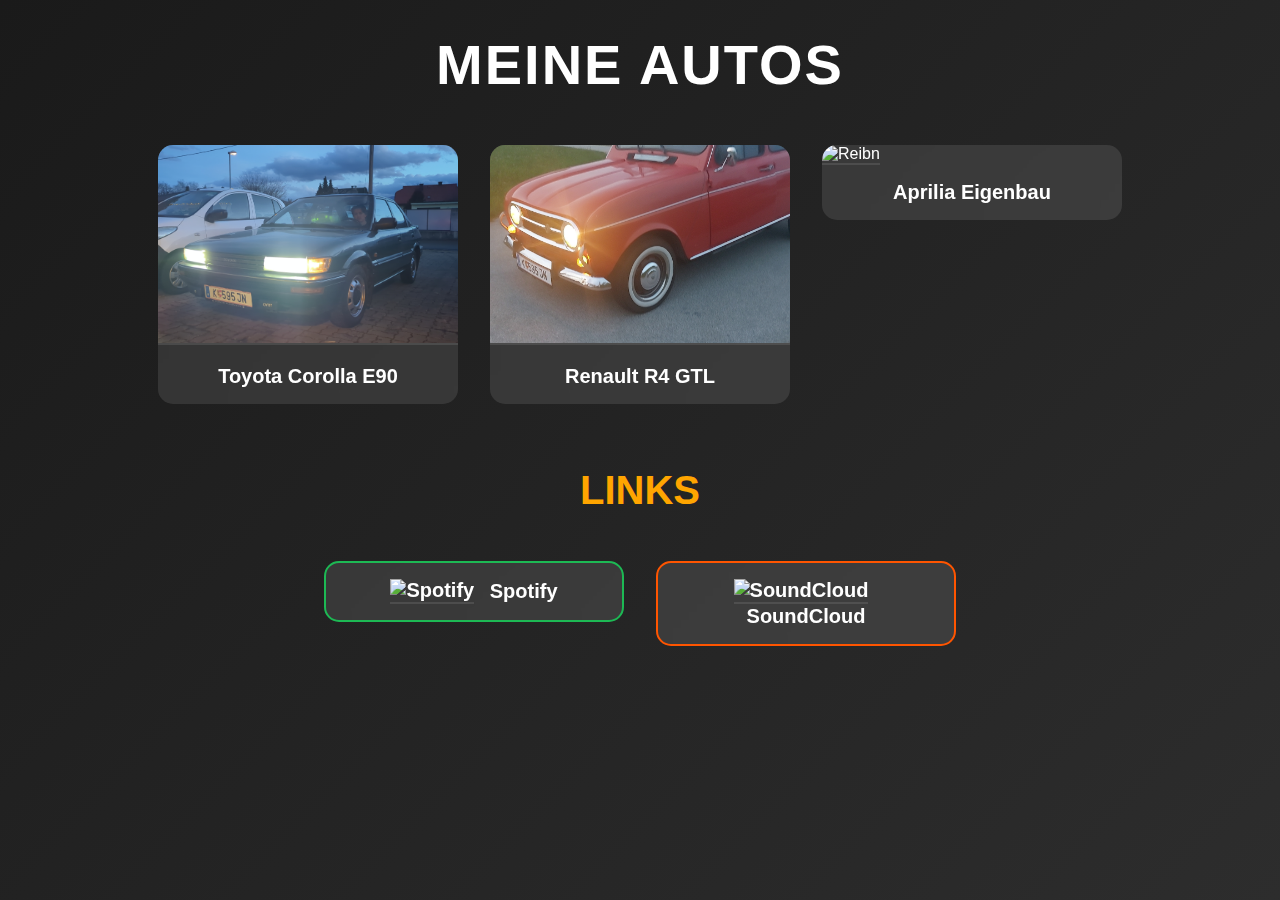
==== index.html @ ca765f06 "links" ====
<!DOCTYPE html>
<html lang="de">
<head>
    <meta charset="UTF-8">
    <meta name="viewport" content="width=device-width, initial-scale=1.0">
    <title>Meine Autos</title>
    <style>
        * {
            margin: 0;
            padding: 0;
            box-sizing: border-box;
        }
        body {
            font-family: 'Segoe UI', Arial, sans-serif;
            min-height: 100vh;
            background: linear-gradient(135deg, #1a1a1a 0%, #2d2d2d 100%);
            color: white;
            padding: 2rem;
        }
        h1 {
            font-size: 3.5rem;
            text-align: center;
            margin-bottom: 3rem;
            text-transform: uppercase;
            font-weight: 800;
            animation: burn 2s infinite alternate;
            letter-spacing: 2px;
        }
        @keyframes burn {
            0% {
                text-shadow: 0 0 10px #ff4d4d,
                           0 0 20px #ff9933,
                           0 0 30px #ffff66;
            }
            100% {
                text-shadow: 0 0 20px #ff4d4d,
                           0 0 40px #ff9933,
                           0 0 60px #ffff66;
            }
        }
        .section-title {
            font-size: 2.5rem;
            text-align: center;
            margin: 4rem 0 3rem;
            text-transform: uppercase;
            color: #ffa500;
        }
        .car-list, .music-list {
            display: flex;
            flex-wrap: wrap;
            gap: 2rem;
            justify-content: center;
            max-width: 1200px;
            margin: 0 auto;
        }
        .car-box, .music-box {
            background: rgba(255, 255, 255, 0.1);
            border-radius: 15px;
            overflow: hidden;
            width: 300px;
            transition: transform 0.3s ease, box-shadow 0.3s ease;
            backdrop-filter: blur(5px);
        }
        .car-box:hover, .music-box:hover {
            transform: translateY(-10px);
            box-shadow: 0 10px 20px rgba(0, 0, 0, 0.3);
        }
        .car-box img, .music-box img {
            width: 100%;
            height: 200px;
            object-fit: cover;
            border-bottom: 2px solid rgba(255, 255, 255, 0.1);
        }
        .car-box h2, .music-box h2 {
            padding: 1rem;
            font-size: 1.25rem;
            text-align: center;
            color: white;
        }
        a {
            text-decoration: none;
            color: inherit;
        }
        .music-box .platform-icon {
            width: 30px;
            height: 30px;
            margin-right: 10px;
            vertical-align: middle;
        }
        .music-box .platform-name {
            vertical-align: middle;
        }

        /* Pulsierende Rahmen */
        @keyframes pulseBorder {
            0% { box-shadow: 0 0 0 0 rgba(30, 215, 96, 0.4); }
            70% { box-shadow: 0 0 0 10px rgba(30, 215, 96, 0); }
            100% { box-shadow: 0 0 0 0 rgba(30, 215, 96, 0); }
        }

        @keyframes pulseBorderOrange {
            0% { box-shadow: 0 0 0 0 rgba(255, 85, 0, 0.4); }
            70% { box-shadow: 0 0 0 10px rgba(255, 85, 0, 0); }
            100% { box-shadow: 0 0 0 0 rgba(255, 85, 0, 0); }
        }

        .spotify-box {
            border: 2px solid #1DB954;
            animation: pulseBorder 2s infinite;
        }

        .soundcloud-box {
            border: 2px solid #ff5500;
            animation: pulseBorderOrange 2s infinite;
        }

        @media (max-width: 768px) {
            h1 {
                font-size: 2.5rem;
            }
            .section-title {
                font-size: 2rem;
            }
            .car-list, .music-list {
                gap: 1rem;
            }
            .car-box, .music-box {
                width: 100%;
                max-width: 300px;
            }
        }
    </style>
</head>
<body>
    <h1>Meine Autos</h1>
    
    <div class="car-list">
        <a href="corolla.html">
            <div class="car-box">
                <img src="/images/corolla1.jpg" alt="Toyota Corolla">
                <h2>Toyota Corolla E90</h2>
            </div>
        </a>
        <a href="renault.html">
            <div class="car-box">
                <img src="/images/r4-1.jpg" alt="Renault R4">
                <h2>Renault R4 GTL</h2>
            </div>
        </a>
        <a href="reibn.html">
            <div class="car-box">
                <img src="/images/reibn1.jpg" alt="Reibn">
                <h2>Aprilia Eigenbau</h2>
            </div>
        </a>
    </div>

    <h2 class="section-title">Links</h2>
    <div class="music-list">
        <a href="https://open.spotify.com/user/DEIN_USERNAME" target="_blank">
            <div class="music-box spotify-box">
                <h2>
                    <img src="https://cdnjs.cloudflare.com/ajax/libs/simple-icons/11.3.0/spotify.svg" alt="Spotify" class="platform-icon">
                    <span class="platform-name">Spotify</span>
                </h2>
            </div>
        </a>
        <a href="https://soundcloud.com/DEIN_USERNAME" target="_blank">
            <div class="music-box soundcloud-box">
                <h2>
                    <img src="https://cdnjs.cloudflare.com/ajax/libs/simple-icons/11.3.0/soundcloud.svg" alt="SoundCloud" class="platform-icon">
                    <span class="platform-name">SoundCloud</span>
                </h2>
            </div>
        </a>
    </div>
</body>
</html>
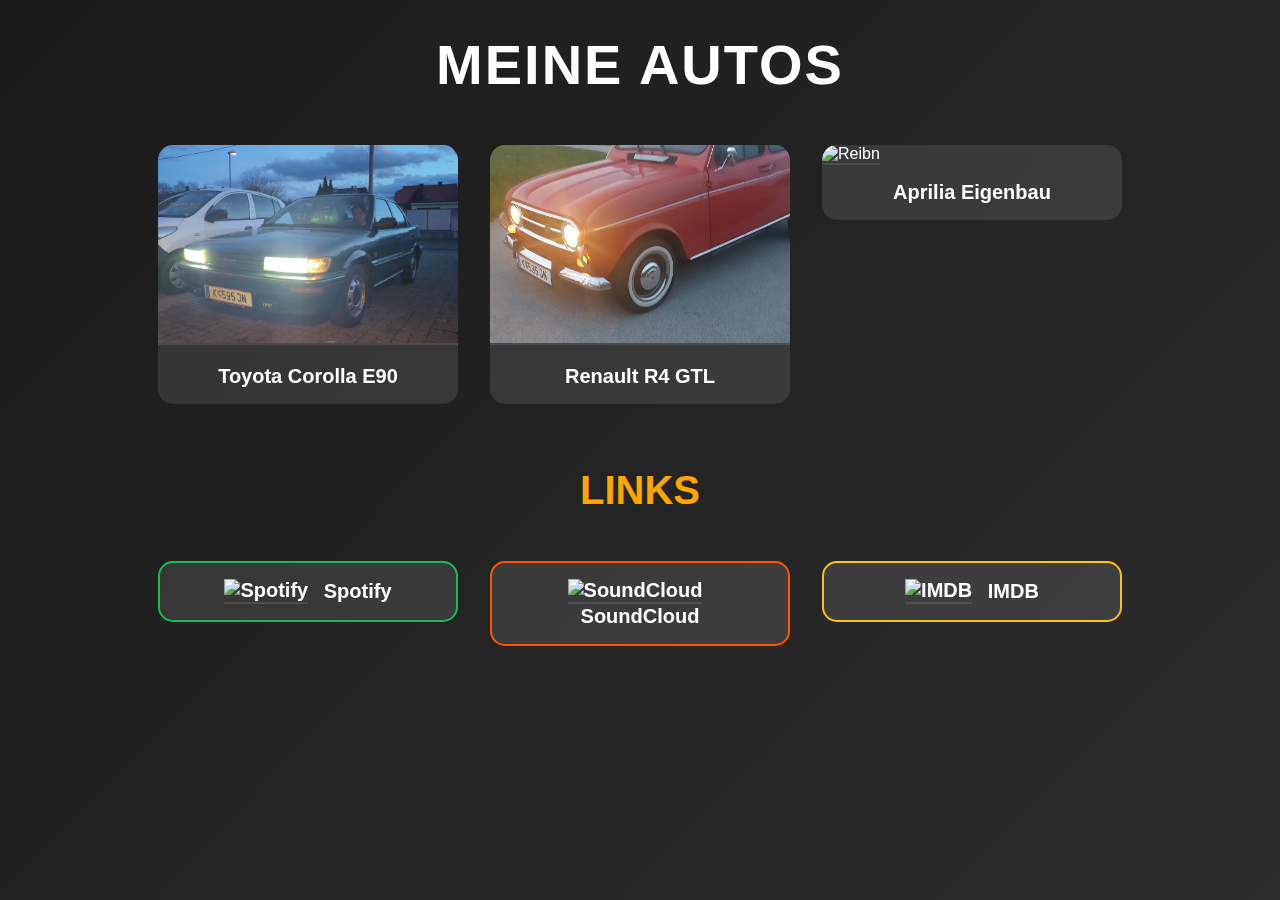
==== commit fa969d1f: "links" ====
--- a/index.html
+++ b/index.html
@@ -103,6 +103,11 @@
             70% { box-shadow: 0 0 0 10px rgba(255, 85, 0, 0); }
             100% { box-shadow: 0 0 0 0 rgba(255, 85, 0, 0); }
         }
+        @keyframes pulseBorderYellow {
+            0% { box-shadow: 0 0 0 0 rgba(245, 197, 24, 0.4); }
+            70% { box-shadow: 0 0 0 10px rgba(245, 197, 24, 0); }
+            100% { box-shadow: 0 0 0 0 rgba(245, 197, 24, 0); }
+        }
 
         .spotify-box {
             border: 2px solid #1DB954;
@@ -112,6 +117,11 @@
         .soundcloud-box {
             border: 2px solid #ff5500;
             animation: pulseBorderOrange 2s infinite;
+        }
+
+        .imdb-box {
+            border: 2px solid #F5C518;
+            animation: pulseBorderYellow 2s infinite;
         }
 
         @media (max-width: 768px) {
@@ -157,7 +167,7 @@
 
     <h2 class="section-title">Links</h2>
     <div class="music-list">
-        <a href="https://open.spotify.com/user/DEIN_USERNAME" target="_blank">
+        <a href="https://open.spotify.com/user/zid3bky6ji5oq0767p80h6ife" target="_blank">
             <div class="music-box spotify-box">
                 <h2>
                     <img src="https://cdnjs.cloudflare.com/ajax/libs/simple-icons/11.3.0/spotify.svg" alt="Spotify" class="platform-icon">
@@ -165,7 +175,7 @@
                 </h2>
             </div>
         </a>
-        <a href="https://soundcloud.com/DEIN_USERNAME" target="_blank">
+        <a href="https://soundcloud.com/moistslippy-boy/likes" target="_blank">
             <div class="music-box soundcloud-box">
                 <h2>
                     <img src="https://cdnjs.cloudflare.com/ajax/libs/simple-icons/11.3.0/soundcloud.svg" alt="SoundCloud" class="platform-icon">
@@ -173,6 +183,14 @@
                 </h2>
             </div>
         </a>
+		<a href="https://www.imdb.com/user/ur162185446" target="_blank">
+            <div class="music-box imdb-box">
+                <h2>
+                    <img src="https://cdnjs.cloudflare.com/ajax/libs/simple-icons/11.3.0/imdb.svg" alt="IMDB" class="platform-icon">
+                    <span class="platform-name">IMDB</span>
+                </h2>
+            </div>
+        </a>
     </div>
 </body>
 </html>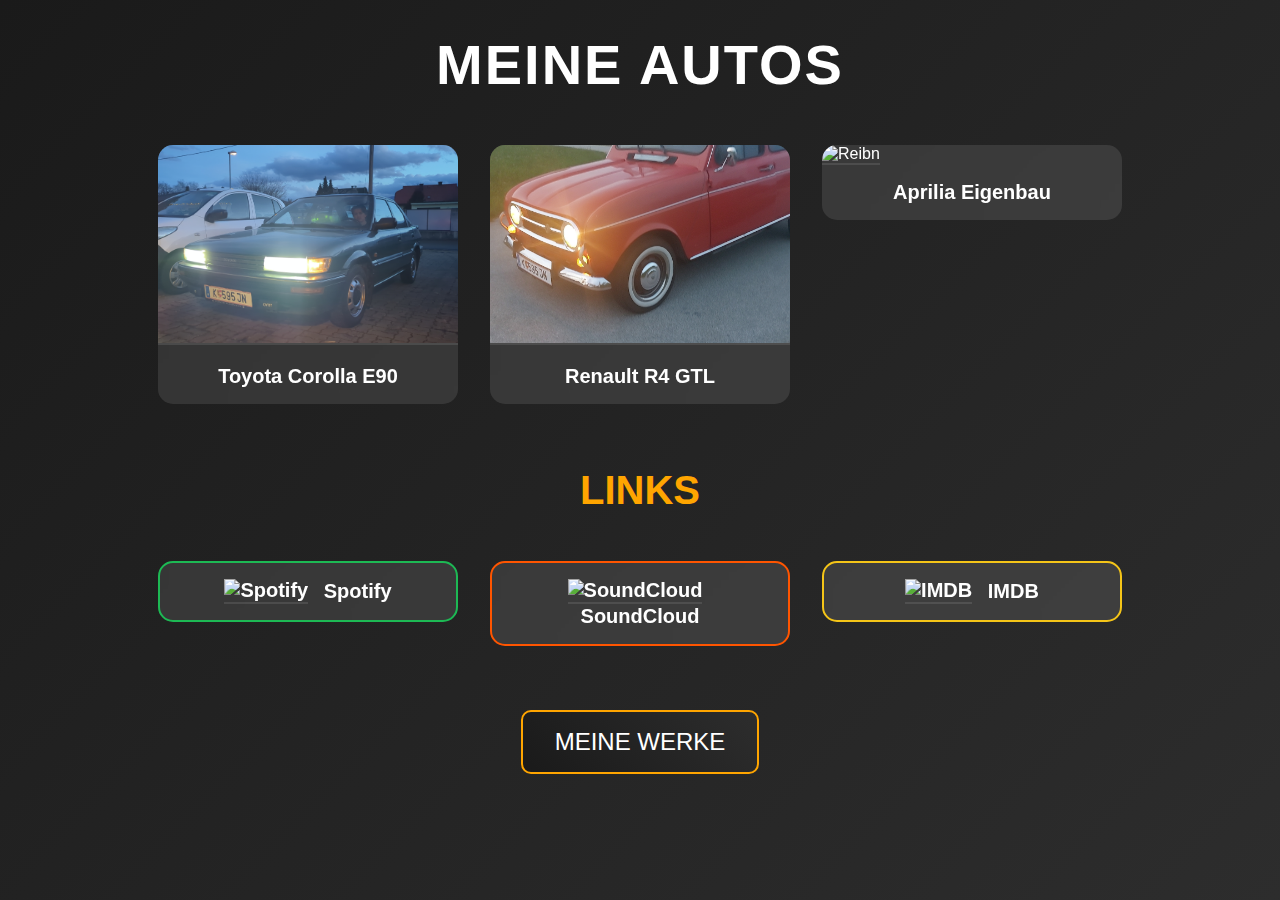
==== commit a2fe0880: "gallery" ====
--- a/index.html
+++ b/index.html
@@ -123,6 +123,49 @@
             border: 2px solid #F5C518;
             animation: pulseBorderYellow 2s infinite;
         }
+		        .works-button {
+            display: block;
+            width: fit-content;
+            margin: 4rem auto 2rem;
+            padding: 1rem 2rem;
+            font-size: 1.5rem;
+            text-transform: uppercase;
+            color: white;
+            background: linear-gradient(45deg, #1a1a1a, #2d2d2d);
+            border: 2px solid #ffa500;
+            border-radius: 10px;
+            cursor: pointer;
+            transition: all 0.3s ease;
+            text-decoration: none;
+            position: relative;
+            overflow: hidden;
+        }
+
+        .works-button::before {
+            content: '';
+            position: absolute;
+            top: 0;
+            left: -100%;
+            width: 100%;
+            height: 100%;
+            background: linear-gradient(
+                90deg,
+                transparent,
+                rgba(255, 165, 0, 0.2),
+                transparent
+            );
+            transition: 0.5s;
+        }
+
+        .works-button:hover::before {
+            left: 100%;
+        }
+
+        .works-button:hover {
+            transform: translateY(-3px);
+            box-shadow: 0 5px 15px rgba(255, 165, 0, 0.3);
+            background: linear-gradient(45deg, #2d2d2d, #1a1a1a);
+        }
 
         @media (max-width: 768px) {
             h1 {
@@ -137,6 +180,10 @@
             .car-box, .music-box {
                 width: 100%;
                 max-width: 300px;
+            }
+			.works-button {
+                font-size: 1.2rem;
+                padding: 0.8rem 1.6rem;
             }
         }
     </style>
@@ -192,5 +239,9 @@
             </div>
         </a>
     </div>
+	
+	 <a href="works.html" class="works-button">
+        Meine Werke
+    </a>
 </body>
 </html>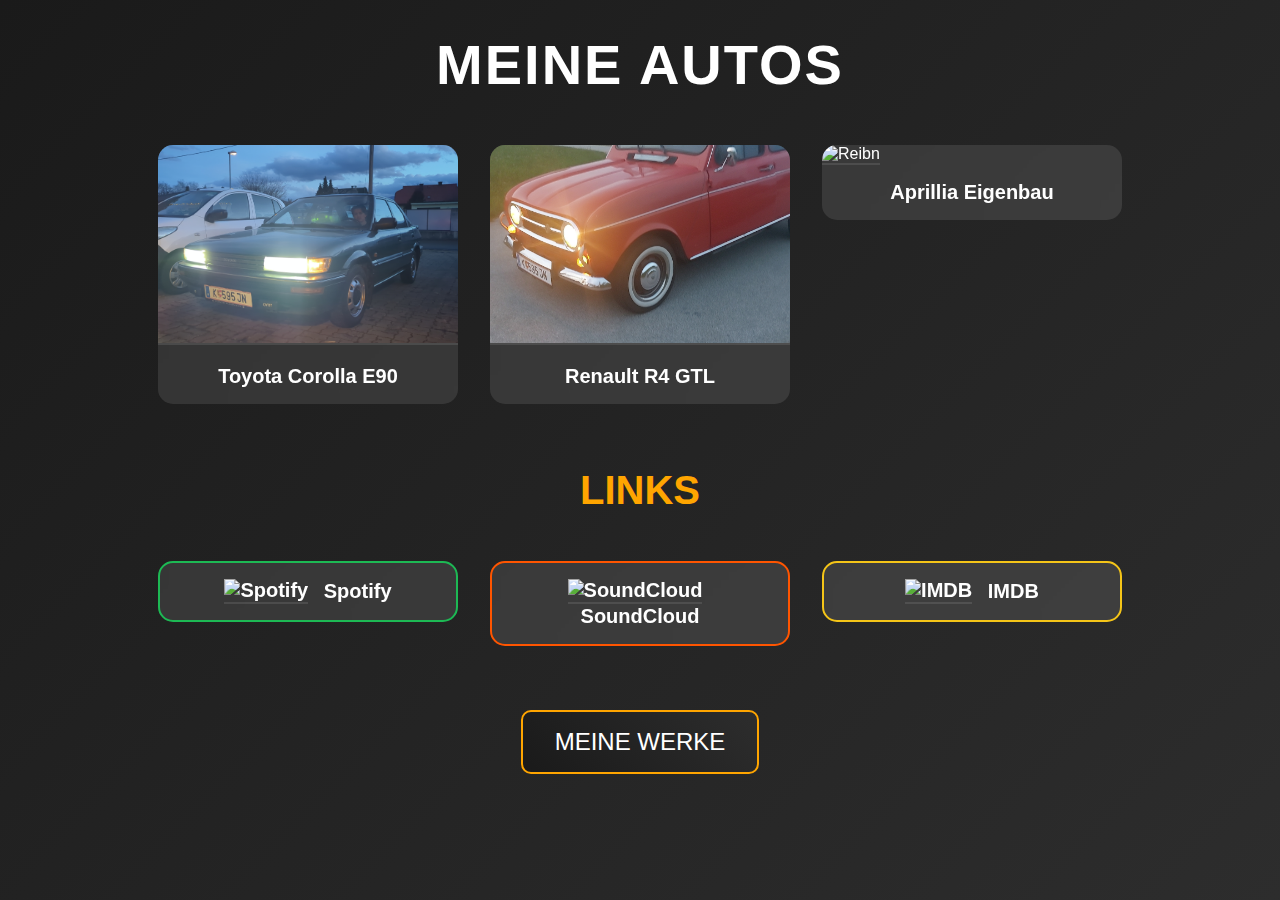
==== commit 7322986b: "SEO" ====
--- a/index.html
+++ b/index.html
@@ -3,7 +3,10 @@
 <head>
     <meta charset="UTF-8">
     <meta name="viewport" content="width=device-width, initial-scale=1.0">
-    <title>Meine Autos</title>
+    <title>Martin Barnert's Werkstatt</title>
+	<meta name="description" content="Willkommen in Martin Barnert's Werkstatt. Entdecken Sie meine Restaurationsprojekte wie Toyota Corolla E90, Renault R4 GTL und custom Motorrad-Eigenbauten.">
+    <meta name="keywords" content="Martin Barnert, Martin, Barnert, Autos, Restauration, Toyota Corolla E90, Liftback, Renault R4 GTL, Reanult 4, Autosammlung, Motorrad, Eigenbau, Aprillia, Aprillia Pegasso, Oldtimer">
+    <meta name="author" content="Martin Barnert">
     <style>
         * {
             margin: 0;
@@ -207,7 +210,7 @@
         <a href="reibn.html">
             <div class="car-box">
                 <img src="/images/reibn1.jpg" alt="Reibn">
-                <h2>Aprilia Eigenbau</h2>
+                <h2>Aprillia Eigenbau</h2>
             </div>
         </a>
     </div>
